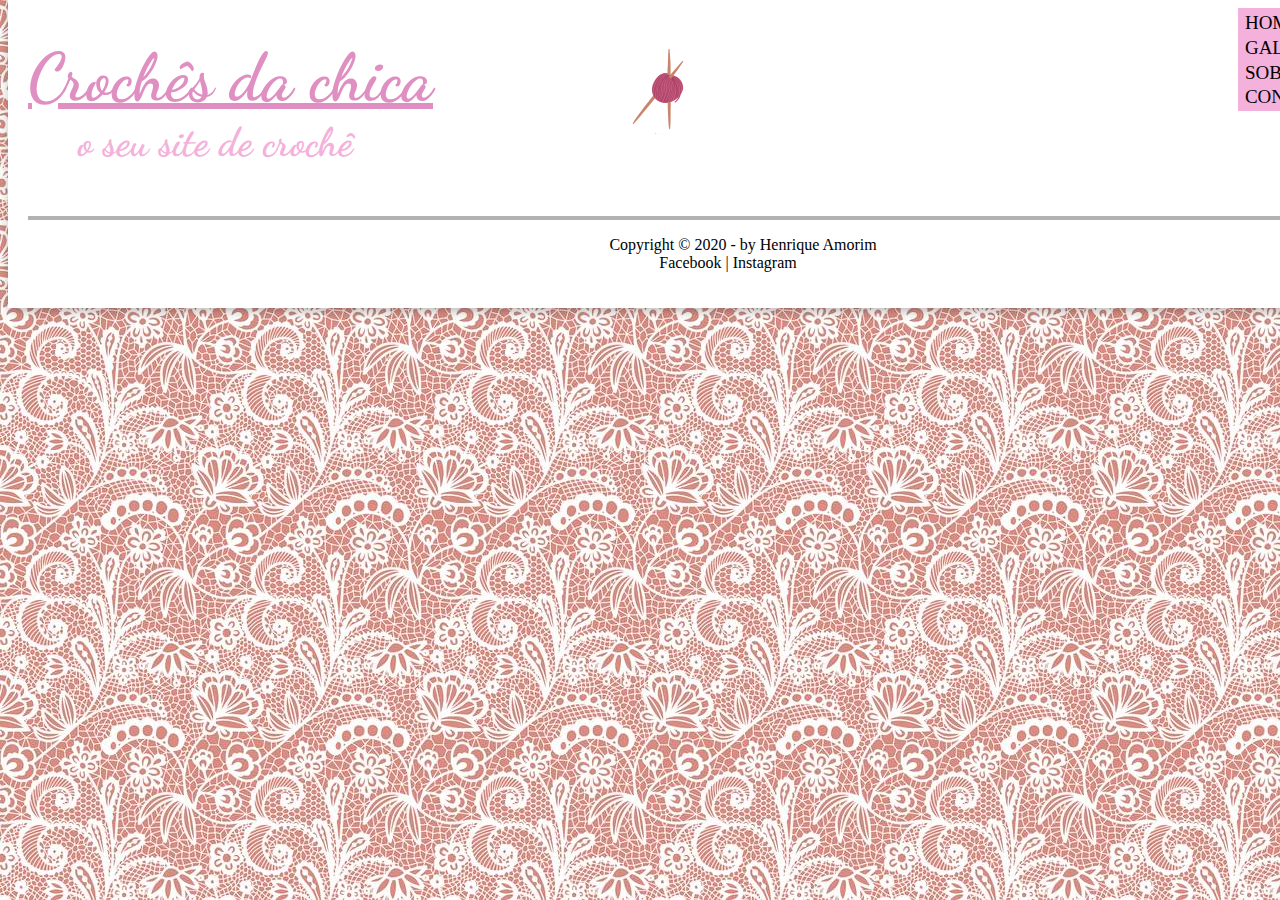
==== contato.html @ 8428397c "Adição do restante das páginas com o mesmo cabeçalho da pagina principal" ====
<!DOCTYPE html>
<html>

<head>
    <meta charset="UTF-8">
    <title>Crochês da Chica</title>
    <link rel="stylesheet" href="_css/estilo.css">
</head>

<body>
    <div id="interface">
        <header id="cabecalho-principal">
            <hgroup>
                <h1>
                    Crochês da chica
                </h1>
                <img id="logo" src="_imagens/logo-principal.png" alt="">
                <h2>
                    o seu site de crochê
                </h2>
            </hgroup>

            <nav id="menu">
                <h1>
                    Menu princial:
                </h1>
                <ul id="menu-principal">
                    <li>
                        <a href="index.html">Home</a>
                    </li>
                    <li>
                        <a href="galeria.html">Galeria</a>
                    </li>
                    <li>
                        <a href="sobre.html">sobre</a>
                    </li>
                    <li>
                        <a href="contato.html">Contato</a>
                    </li>
                </ul>
            </nav>
            <img id="bola-croche" src="_imagens/bola-croche-pequena.png" alt="">
        </header>


        <footer id="rodape">
            <p>Copyright &copy; 2020 - by Henrique Amorim
                <br> <a href="https://www.facebook.com/" target="_blank">Facebook</a> | <a href="https://www.instagram.com/" target="_blank">Instagram</a></p>
        </footer>
    </div>
</body>

</html>
---- _css/estilo.css ----
@charset "UTF-8";
@import url('https://fonts.googleapis.com/css?family=Dancing+Script&display=swap');
body {
    background: url("../_imagens/back3.jpg");
}

p {
    text-align: justify;
    text-indent: 30px;
}

a {
    text-decoration: none;
    color: black;
}

div#interface {
    width: 1400px;
    background-color: #ffffff;
    margin: -20px auto 0px auto;
    padding: 20px;
    box-shadow: 2px 2px 10px rgba(0, 0, 0, .3);
}

header#cabecalho-principal {
    border-bottom: 2px solid rgba(0, 0, 0, .3);
}

header#cabecalho-principal h1 {
    font-family: 'Dancing Script', cursive;
    font-size: 50pt;
    color: #e08fc2;
    text-decoration: underline;
    margin: 0px;
    margin-top: 30px;
}

header#cabecalho-principal h2 {
    font-family: 'Dancing Script', cursive;
    font-size: 30pt;
    color: #f4b1db;
    margin-top: 0px;
    margin-bottom: 50px;
    margin-left: 50px;
}

header#cabecalho-principal img#bola-croche {
    position: absolute;
    left: 1440px;
    top: 55px;
}

header#cabecalho-principal img#logo {
    position: absolute;
    left: 620px;
    top: 40px;
}

nav#menu {
    font-size: 20px;
    display: block;
}

nav#menu ul {
    position: absolute;
    text-transform: uppercase;
    list-style: none;
    left: 1200px;
    top: -10px;
}

nav#menu li {
    background-color: #f4b1db;
    padding: 3px;
    padding-left: 7px;
    padding-right: 7px;
    margin: -2.1px;
    display: inline-block;
}

nav#menu h1 {
    display: none;
}

nav#menu a {
    font-size: 19px;
    color: black;
    transition: 1s;
}

nav#menu a:hover {
    color: white;
}

section#cima article#historia {
    border-bottom: 2px solid rgba(0, 0, 0, .3);
    margin-bottom: 0px;
    font-family: Arial, Helvetica, sans-serif;
}

section#cima article#historia h2 {
    background-color: #f4b1db;
    color: #ffffff;
    padding: 5px;
}

section#cima article#historia figure#img-historia {
    position: relative;
    border: 8px solid white;
    box-shadow: 2px 2px 6px rgba(0, 0, 0, .5);
    float: right;
    margin-left: 30px;
    margin-top: 0px;
}

figure#img-historia figcaption {
    opacity: 0;
    position: absolute;
    background-color: rgba(0, 0, 0, .5);
    padding: 10px;
    top: 0px;
    color: white;
    width: 100%;
    height: 100%;
    box-sizing: border-box;
    transition: 2s;
}

figure#img-historia:hover figcaption {
    opacity: 1;
}

section#esquerda {
    width: 700px;
    display: block;
    float: left;
    padding: 20px;
    border-right: 2px solid rgba(0, 0, 0, .3);
    margin-left: -20px;
}

section#esquerda h2 {
    background-color: #f4b1db;
    color: #ffffff;
    padding: 5px;
    margin-bottom: 30px;
    margin-top: 0px;
}

section#esquerda h3 {
    color: #d81490;
}

aside#direita {
    width: 550px;
    display: block;
    float: right;
    padding: 20px;
    margin-top: 45px;
}

aside#direita h2 {
    background-color: #f4b1db;
    color: #f4b1db;
    padding: 5px;
    margin-bottom: 35px;
    margin-top: -45px;
    margin-left: -88px;
}

aside#direita h3 {
    color: #d81490;
}

aside#direita img {
    display: block;
    float: unset;
}

aside#direita ol {
    margin-left: -80px;
}

footer#rodape {
    clear: both;
    border-top: 2px solid rgba(0, 0, 0, .3);
}

footer#rodape a:hover {
    text-decoration: underline;
}

footer#rodape p {
    text-align: center;
}
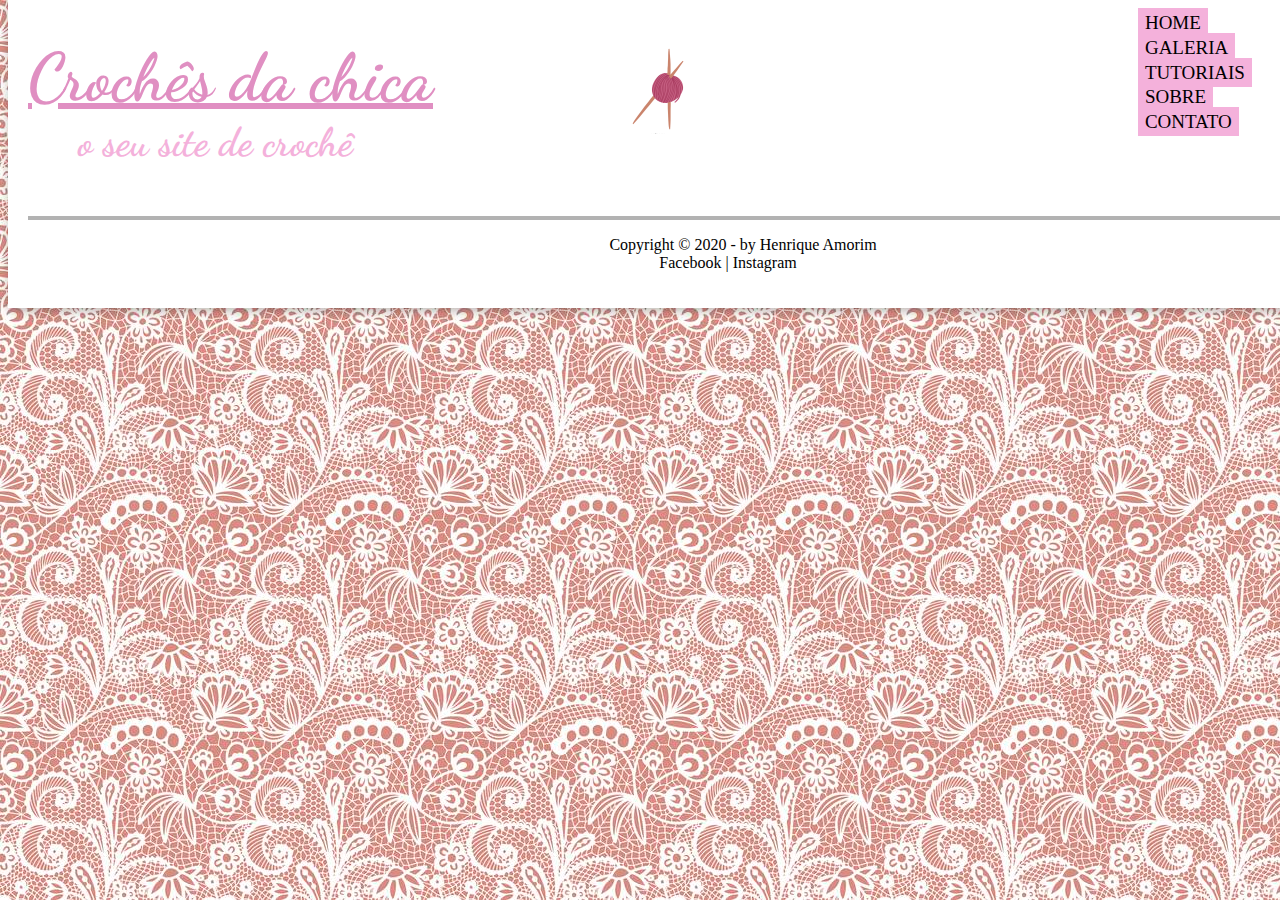
==== commit cd48d663: "Adição de um novo item ao menu, página tutoriais acrescentada." ====
--- a/contato.html
+++ b/contato.html
@@ -32,6 +32,9 @@
                         <a href="galeria.html">Galeria</a>
                     </li>
                     <li>
+                        <a href="tutoriais.html">Tutoriais</a>
+                    </li>
+                    <li>
                         <a href="sobre.html">sobre</a>
                     </li>
                     <li>
--- a/_css/estilo.css
+++ b/_css/estilo.css
@@ -65,7 +65,7 @@
     position: absolute;
     text-transform: uppercase;
     list-style: none;
-    left: 1200px;
+    left: 1100px;
     top: -10px;
 }
 
@@ -92,95 +92,6 @@
     color: white;
 }
 
-section#cima article#historia {
-    border-bottom: 2px solid rgba(0, 0, 0, .3);
-    margin-bottom: 0px;
-    font-family: Arial, Helvetica, sans-serif;
-}
-
-section#cima article#historia h2 {
-    background-color: #f4b1db;
-    color: #ffffff;
-    padding: 5px;
-}
-
-section#cima article#historia figure#img-historia {
-    position: relative;
-    border: 8px solid white;
-    box-shadow: 2px 2px 6px rgba(0, 0, 0, .5);
-    float: right;
-    margin-left: 30px;
-    margin-top: 0px;
-}
-
-figure#img-historia figcaption {
-    opacity: 0;
-    position: absolute;
-    background-color: rgba(0, 0, 0, .5);
-    padding: 10px;
-    top: 0px;
-    color: white;
-    width: 100%;
-    height: 100%;
-    box-sizing: border-box;
-    transition: 2s;
-}
-
-figure#img-historia:hover figcaption {
-    opacity: 1;
-}
-
-section#esquerda {
-    width: 700px;
-    display: block;
-    float: left;
-    padding: 20px;
-    border-right: 2px solid rgba(0, 0, 0, .3);
-    margin-left: -20px;
-}
-
-section#esquerda h2 {
-    background-color: #f4b1db;
-    color: #ffffff;
-    padding: 5px;
-    margin-bottom: 30px;
-    margin-top: 0px;
-}
-
-section#esquerda h3 {
-    color: #d81490;
-}
-
-aside#direita {
-    width: 550px;
-    display: block;
-    float: right;
-    padding: 20px;
-    margin-top: 45px;
-}
-
-aside#direita h2 {
-    background-color: #f4b1db;
-    color: #f4b1db;
-    padding: 5px;
-    margin-bottom: 35px;
-    margin-top: -45px;
-    margin-left: -88px;
-}
-
-aside#direita h3 {
-    color: #d81490;
-}
-
-aside#direita img {
-    display: block;
-    float: unset;
-}
-
-aside#direita ol {
-    margin-left: -80px;
-}
-
 footer#rodape {
     clear: both;
     border-top: 2px solid rgba(0, 0, 0, .3);
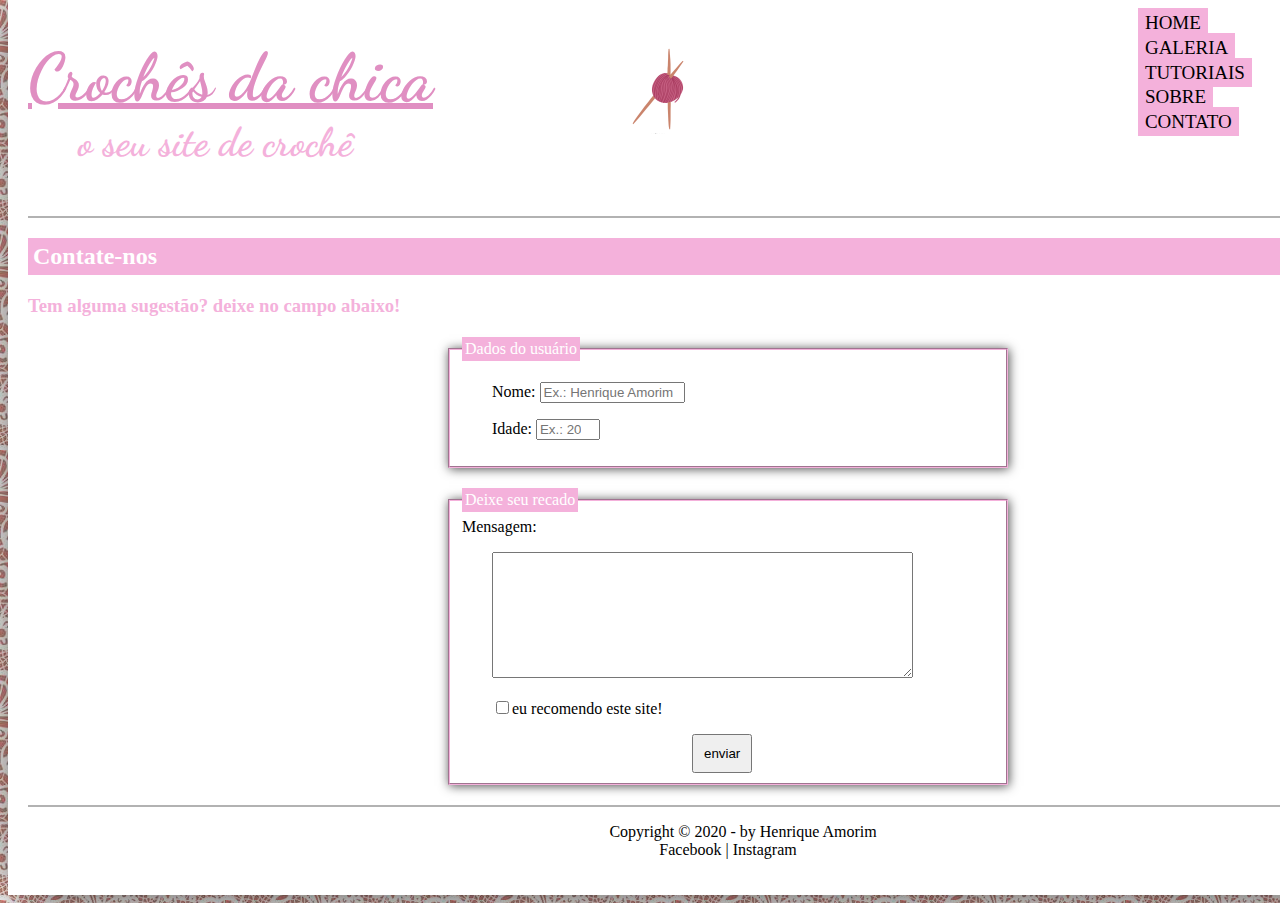
==== commit ce9d21b9: "Termino da página contato utilizando formulario" ====
--- a/contato.html
+++ b/contato.html
@@ -5,6 +5,7 @@
     <meta charset="UTF-8">
     <title>Crochês da Chica</title>
     <link rel="stylesheet" href="_css/estilo.css">
+    <link rel="stylesheet" href="_css/contato.css">
 </head>
 
 <body>
@@ -45,6 +46,26 @@
             <img id="bola-croche" src="_imagens/bola-croche-pequena.png" alt="">
         </header>
 
+        <header id="header-contato">
+            <h2>Contate-nos</h2>
+            <h3>Tem alguma sugestão? deixe no campo abaixo!</h3>
+        </header>
+
+        <form id="iContato" action="mailto:hacmelo@gmail.com" method="POST">
+            <fieldset id="usuario">
+                <legend>Dados do usuário</legend>
+                <p><label for="iNome">Nome:</label> <input type="text" name="nNome" id="iNome" maxlength="30" size="15" placeholder="Ex.: Henrique Amorim"></p>
+                <p><label for="iIdade">Idade:</label> <input type="number" name="nIdade" id="iIdade" min="9" max="100" placeholder="Ex.: 20"></p>
+            </fieldset>
+            <fieldset id="mensagem">
+                <legend>Deixe seu recado</legend>
+                <label for="iMsg">Mensagem:</label>
+                <p><textarea name="nMsg" id="iMsg" cols="50" rows="8"></textarea></p>
+                <p><input type="checkbox" name="nRec" id="iRec"><label for="iRec">eu recomendo este site!</label></p>
+                <button>enviar</button>
+            </fieldset>
+
+        </form>
 
         <footer id="rodape">
             <p>Copyright &copy; 2020 - by Henrique Amorim
--- a/_css/estilo.css
+++ b/_css/estilo.css
@@ -19,7 +19,7 @@
     background-color: #ffffff;
     margin: -20px auto 0px auto;
     padding: 20px;
-    box-shadow: 2px 2px 10px rgba(0, 0, 0, .3);
+    box-shadow: 4px 4px 50px rgba(0, 0, 0, .7);
 }
 
 header#cabecalho-principal {
--- a/_css/contato.css
+++ b/_css/contato.css
@@ -0,0 +1,38 @@
+@charset "UTF-8";
+@import url('https://fonts.googleapis.com/css?family=Dancing+Script&display=swap');
+header#header-contato h2 {
+    background-color: #f4b1db;
+    color: #ffffff;
+    padding: 5px;
+}
+
+header#header-contato h3 {
+    color: #f4b1db;
+}
+
+form {
+    width: 600px;
+    margin: auto;
+}
+
+input:hover,
+textarea:hover {
+    background-color: #dddddd;
+}
+
+fieldset {
+    border-color: #f4b1db;
+    margin: 20px;
+    box-shadow: 1px 1px 10px rgba(0, 0, 0, .7);
+}
+
+legend {
+    padding: 3px;
+    background-color: #f4b1db;
+    color: #ffffff;
+}
+
+button {
+    margin-left: 230px;
+    padding: 10px;
+}